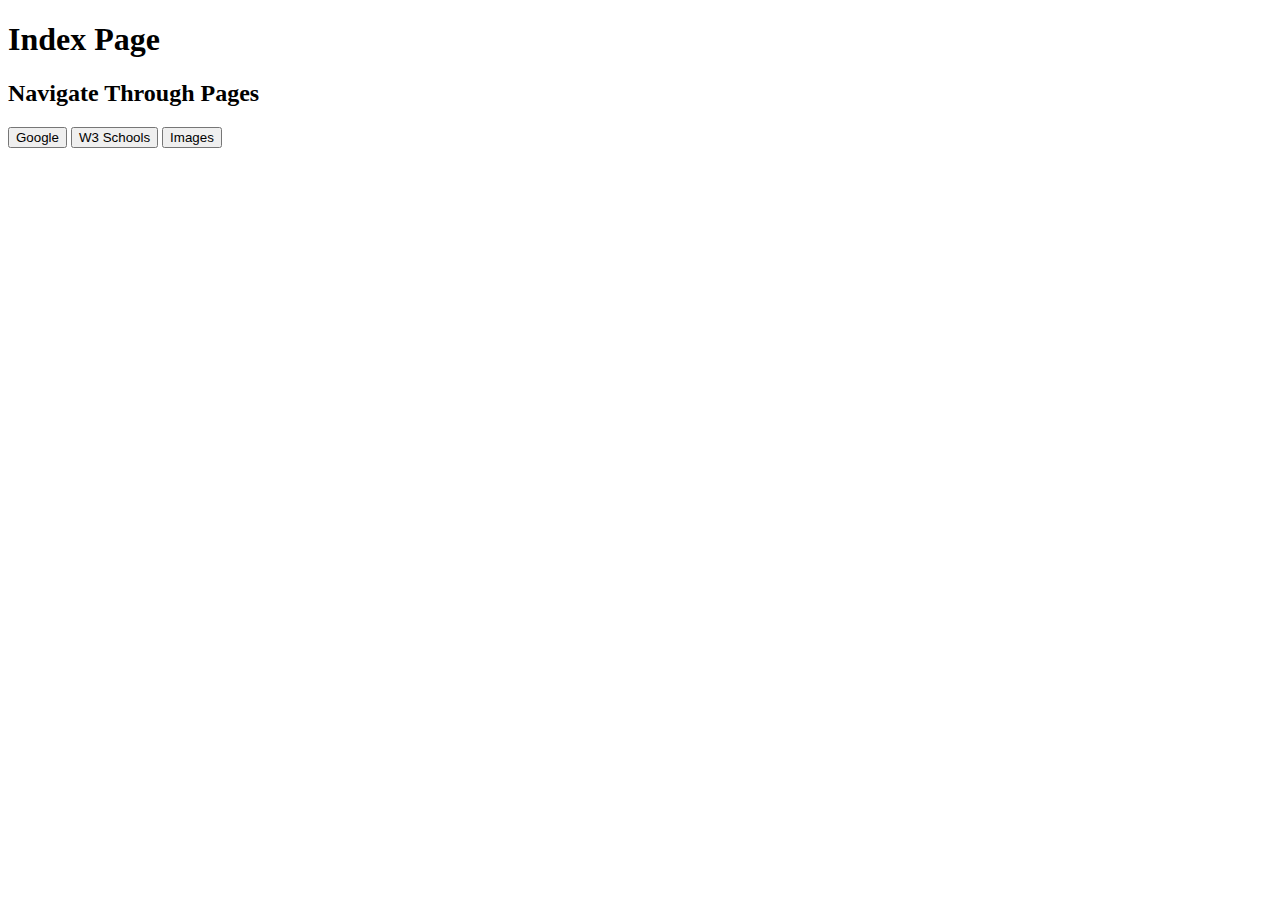
==== index.html @ 71b30d91 "completed assignement" ====
<!DOCTYPE html>
<html lang="en">
<head>
    <meta charset="UTF-8">
    <meta http-equiv="X-UA-Compatible" content="IE=edge">
    <meta name="viewport" content="width=device-width, initial-scale=1.0">
    <title>Index Page </title>
</head>
<body>
    <header>
        <h1>Index Page</h1>
    </header>
    
    <main>

        <h2> Navigate Through Pages</h2>
        <button id="googleBtn">Google</button>
        <button id="W3Schoolbtn">W3 Schools</button>
        <button id="imagebtn">Images</button>

    </main>
  

<script src="/NewTabsRepo/index.js"></script>

</body>
</html>
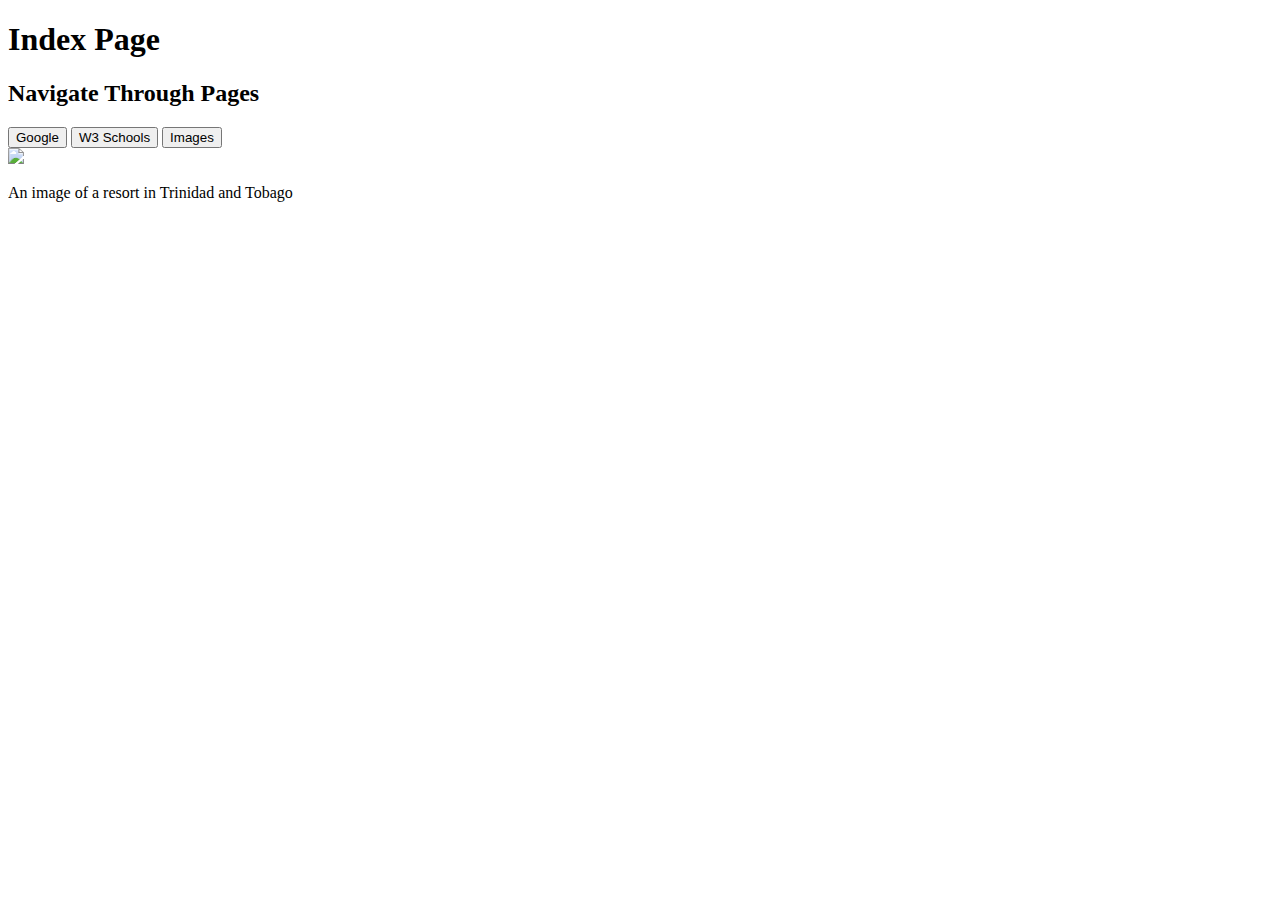
==== commit d9599847: "com pleted assignmement" ====
--- a/index.html
+++ b/index.html
@@ -21,6 +21,11 @@
     </main>
   
 
+    <div class="imageGroup">
+        <img src="/NewTabsRepo/Images/FirstImage.jpg" />
+        <p>An image of a resort in Trinidad and Tobago</p>
+       </div>
+
 <script src="/NewTabsRepo/index.js"></script>
 
 </body>
